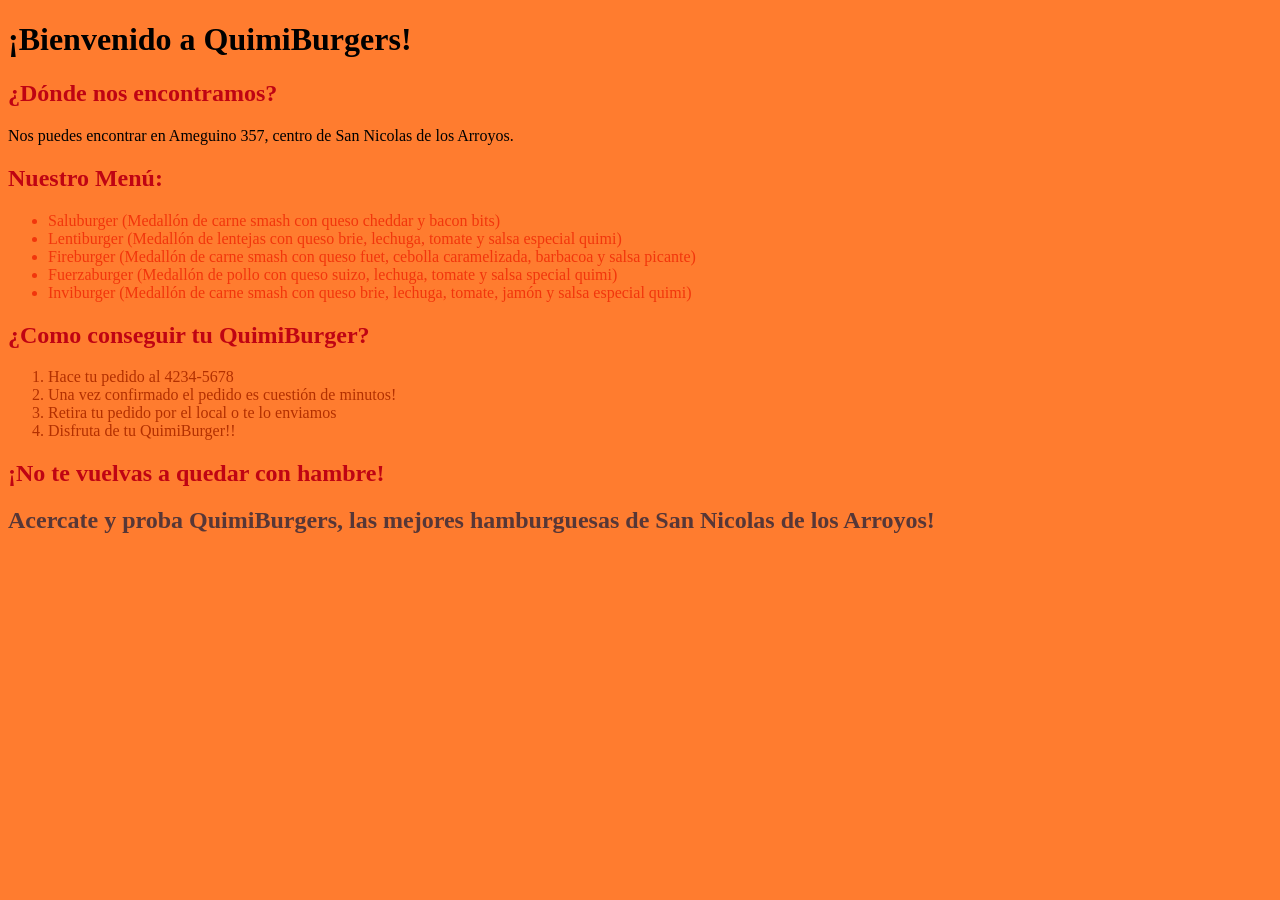
==== index.html @ 9f88dcae "feat: inicializar estructura de carpetas" ====
<!DOCTYPE html>
<html lang="es">
<head>
    <meta charset="UTF-8">
    <meta name="viewport" content="width=device-width, initial-scale=1.0">
    <title>QuimiBurgers</title>
    <link rel="stylesheet" href="css/styles.css">
</head>
<body>
    <h1>¡Bienvenido a QuimiBurgers!</h1>
    <h2 class="">¿Dónde nos encontramos?</h2>
    <p class="">Nos puedes encontrar en Ameguino 357, centro de San Nicolas de los Arroyos.</p>
    <h2 >Nuestro Menú:</h2>
        <ul class="burgers">
            <li>Saluburger (Medallón de carne smash con queso cheddar y bacon bits)</li>
            <li>Lentiburger (Medallón de lentejas con queso brie, lechuga, tomate y salsa especial quimi)</li>
            <li>Fireburger (Medallón de carne smash con queso fuet, cebolla caramelizada, barbacoa y salsa picante)</li>
            <li>Fuerzaburger (Medallón de pollo con queso suizo, lechuga, tomate y salsa special quimi)</li>
            <li>Inviburger (Medallón de carne smash con queso brie, lechuga, tomate, jamón y salsa especial quimi)</li>
        </ul>
    <h2>¿Como conseguir tu QuimiBurger?</h2>
        <ol class="order">
            <li>Hace tu pedido al 4234-5678</li>
            <li>Una vez confirmado el pedido es cuestión de minutos!</li>
            <li>Retira tu pedido por el local o te lo enviamos</li>
            <li>Disfruta de tu QuimiBurger!!</li>
        </ol>
    </p>
    <h2>¡No te vuelvas a quedar con hambre!</h2>
    <h2 class="footer">Acercate y proba QuimiBurgers, las mejores hamburguesas de San Nicolas de los Arroyos!</h2>
</body>
</html>
---- css/styles.css ----
body{
    background-color: #ff7c2f;
    font-family: 'Times New Roman', Times, serif;
}

h2{
    color: #BF0413;
}

.burgers{
    color:#F2360C;
}

.order{
    color:#b33000;
}

.footer{
    color:#573737;
}
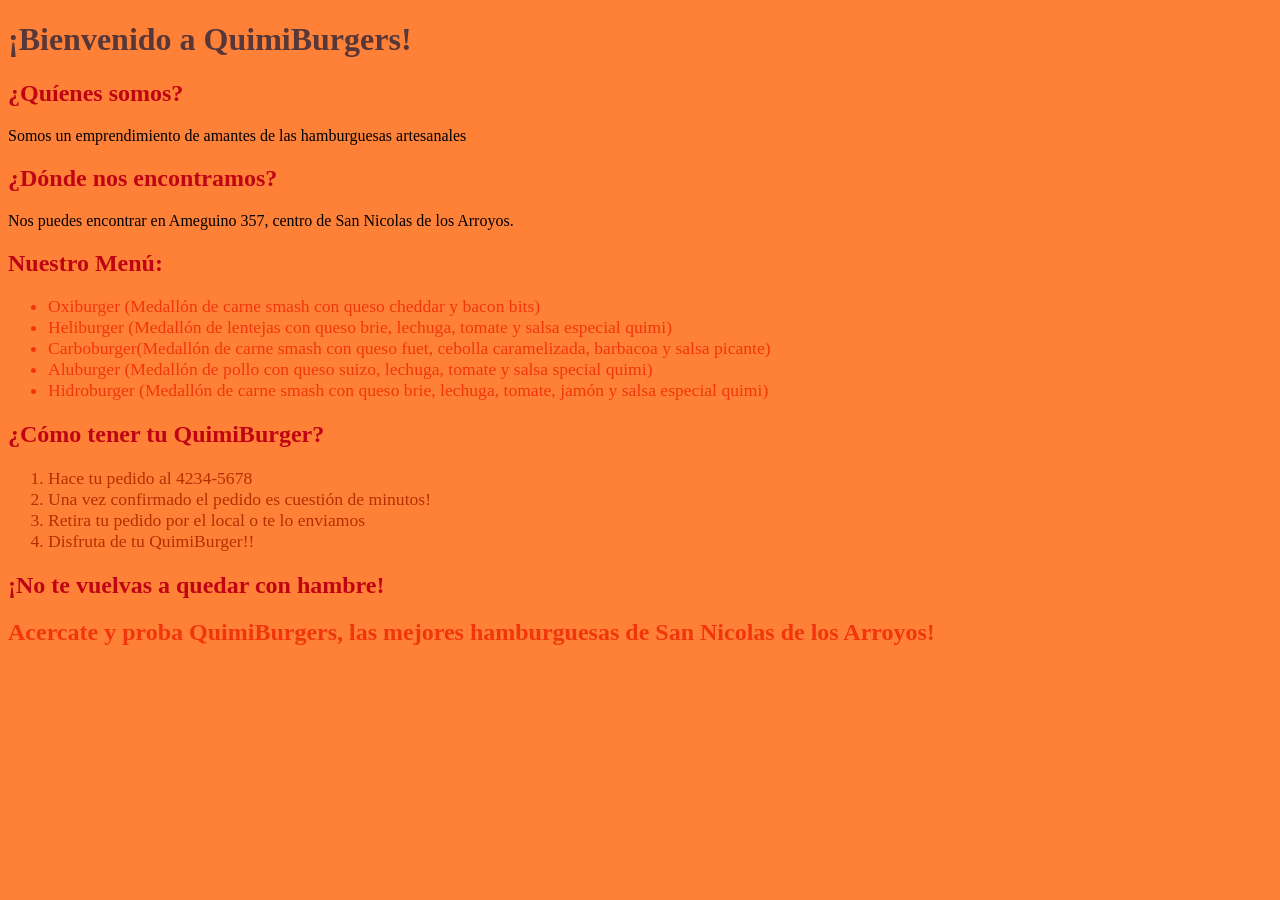
==== commit 7589ec30: "feat:agregar mejor diseño de página" ====
--- a/index.html
+++ b/index.html
@@ -8,17 +8,19 @@
 </head>
 <body>
     <h1>¡Bienvenido a QuimiBurgers!</h1>
-    <h2 class="">¿Dónde nos encontramos?</h2>
-    <p class="">Nos puedes encontrar en Ameguino 357, centro de San Nicolas de los Arroyos.</p>
+    <h2>¿Quíenes somos?</h2>
+    <p>Somos un emprendimiento de amantes de las hamburguesas artesanales </p>
+    <h2>¿Dónde nos encontramos?</h2>
+    <p>Nos puedes encontrar en Ameguino 357, centro de San Nicolas de los Arroyos.</p>
     <h2 >Nuestro Menú:</h2>
         <ul class="burgers">
-            <li>Saluburger (Medallón de carne smash con queso cheddar y bacon bits)</li>
-            <li>Lentiburger (Medallón de lentejas con queso brie, lechuga, tomate y salsa especial quimi)</li>
-            <li>Fireburger (Medallón de carne smash con queso fuet, cebolla caramelizada, barbacoa y salsa picante)</li>
-            <li>Fuerzaburger (Medallón de pollo con queso suizo, lechuga, tomate y salsa special quimi)</li>
-            <li>Inviburger (Medallón de carne smash con queso brie, lechuga, tomate, jamón y salsa especial quimi)</li>
+            <li>Oxiburger (Medallón de carne smash con queso cheddar y bacon bits)</li>
+            <li>Heliburger (Medallón de lentejas con queso brie, lechuga, tomate y salsa especial quimi)</li>
+            <li>Carboburger(Medallón de carne smash con queso fuet, cebolla caramelizada, barbacoa y salsa picante)</li>
+            <li>Aluburger (Medallón de pollo con queso suizo, lechuga, tomate y salsa special quimi)</li>
+            <li>Hidroburger (Medallón de carne smash con queso brie, lechuga, tomate, jamón y salsa especial quimi)</li>
         </ul>
-    <h2>¿Como conseguir tu QuimiBurger?</h2>
+    <h2>¿Cómo tener tu QuimiBurger?</h2>
         <ol class="order">
             <li>Hace tu pedido al 4234-5678</li>
             <li>Una vez confirmado el pedido es cuestión de minutos!</li>
--- a/css/styles.css
+++ b/css/styles.css
@@ -1,22 +1,36 @@
 
 body{
-    background-color: #ff7c2f;
+    background-color: #ff8138;
     font-family: 'Times New Roman', Times, serif;
+}
+
+h1{
+    color: #573737;
+    font-weight: 0;
 }
 
 h2{
     color: #BF0413;
 }
 
+p{
+    font-size: 1rem;
+    font-weight: 400;
+}
+
 .burgers{
     color:#F2360C;
+    font-size: 1.1rem;
+    font-weight: 500;
 }
 
 .order{
     color:#b33000;
+    font-size: 1.1rem;
+    font-weight: 500;
 }
 
 .footer{
-    color:#573737;
+    color:#F2360C;
 }
 
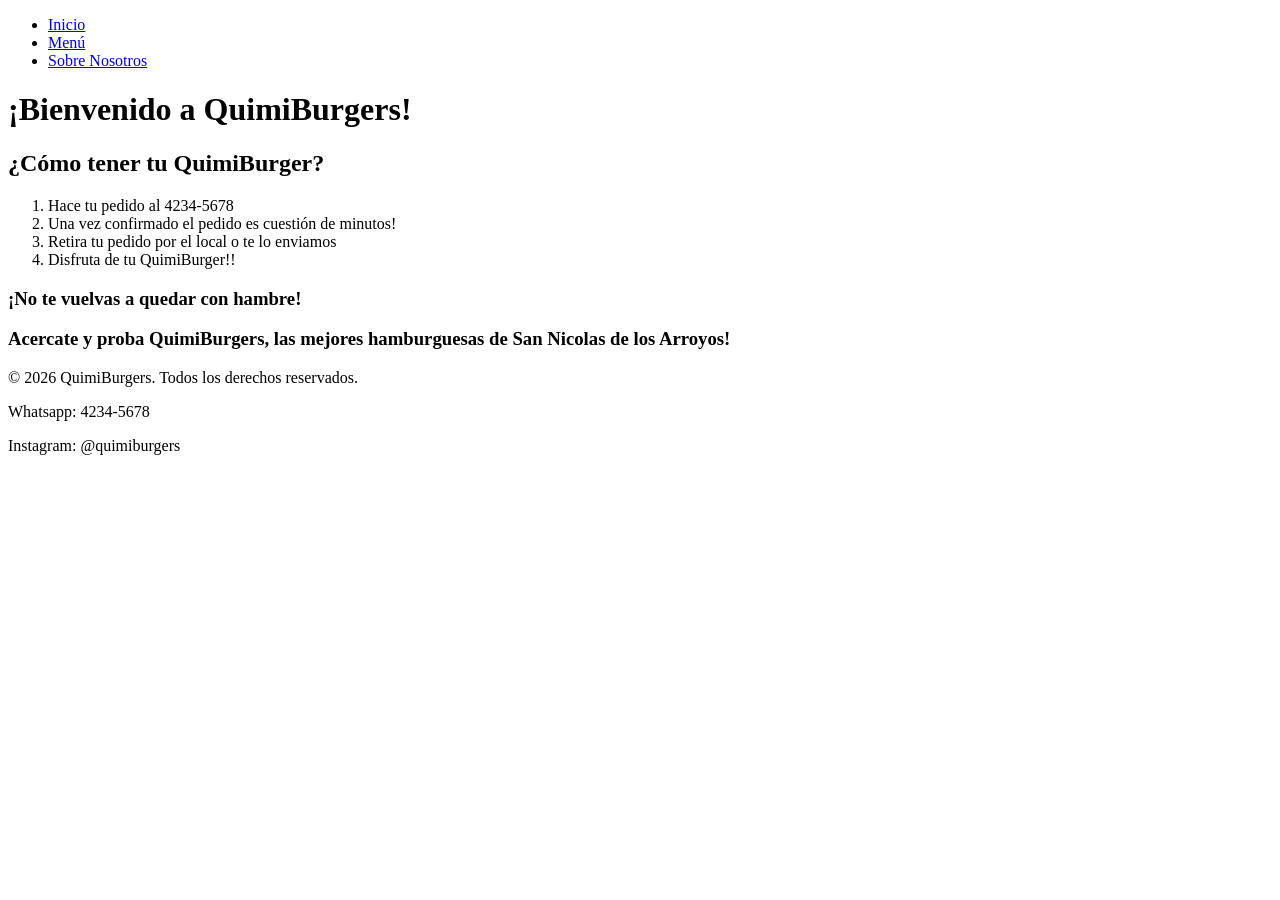
==== commit a2074337: "feat: agregar imagenes a la página, renombrar contacto a about-us y modificar todos los html" ====
--- a/index.html
+++ b/index.html
@@ -1,34 +1,42 @@
 <!DOCTYPE html>
 <html lang="es">
+
 <head>
     <meta charset="UTF-8">
     <meta name="viewport" content="width=device-width, initial-scale=1.0">
     <title>QuimiBurgers</title>
-    <link rel="stylesheet" href="css/styles.css">
+    <link rel="stylesheet" href="styles/style.css">
 </head>
+
 <body>
-    <h1>¡Bienvenido a QuimiBurgers!</h1>
-    <h2>¿Quíenes somos?</h2>
-    <p>Somos un emprendimiento de amantes de las hamburguesas artesanales </p>
-    <h2>¿Dónde nos encontramos?</h2>
-    <p>Nos puedes encontrar en Ameguino 357, centro de San Nicolas de los Arroyos.</p>
-    <h2 >Nuestro Menú:</h2>
-        <ul class="burgers">
-            <li>Oxiburger (Medallón de carne smash con queso cheddar y bacon bits)</li>
-            <li>Heliburger (Medallón de lentejas con queso brie, lechuga, tomate y salsa especial quimi)</li>
-            <li>Carboburger(Medallón de carne smash con queso fuet, cebolla caramelizada, barbacoa y salsa picante)</li>
-            <li>Aluburger (Medallón de pollo con queso suizo, lechuga, tomate y salsa special quimi)</li>
-            <li>Hidroburger (Medallón de carne smash con queso brie, lechuga, tomate, jamón y salsa especial quimi)</li>
-        </ul>
-    <h2>¿Cómo tener tu QuimiBurger?</h2>
-        <ol class="order">
+    <header>
+        <nav>
+            <ul>
+                <li><a href="#">Inicio</a></li>
+                <li><a href="./pages/menu.html">Menú</a></li>
+                <li><a href="./pages/about-us.html">Sobre Nosotros</a></li>
+            </ul>
+        </nav>
+    </header>
+    <main>
+        <h1>¡Bienvenido a QuimiBurgers!</h1>
+
+        <h2>¿Cómo tener tu QuimiBurger?</h2>
+        <ol>
             <li>Hace tu pedido al 4234-5678</li>
             <li>Una vez confirmado el pedido es cuestión de minutos!</li>
             <li>Retira tu pedido por el local o te lo enviamos</li>
             <li>Disfruta de tu QuimiBurger!!</li>
         </ol>
-    </p>
-    <h2>¡No te vuelvas a quedar con hambre!</h2>
-    <h2 class="footer">Acercate y proba QuimiBurgers, las mejores hamburguesas de San Nicolas de los Arroyos!</h2>
+        </p>
+        <h3>¡No te vuelvas a quedar con hambre!</h3>
+        <h3>Acercate y proba QuimiBurgers, las mejores hamburguesas de San Nicolas de los Arroyos!</h3>
+    </main>
+    <footer>
+        <p>&copy; 2026 QuimiBurgers. Todos los derechos reservados.</p>
+        <p>Whatsapp: 4234-5678</p>
+        <p>Instagram: @quimiburgers</p>
+    </footer>
 </body>
+
 </html>
--- a/styles/style.css
+++ b/styles/style.css
@@ -0,0 +1,2 @@
+
+
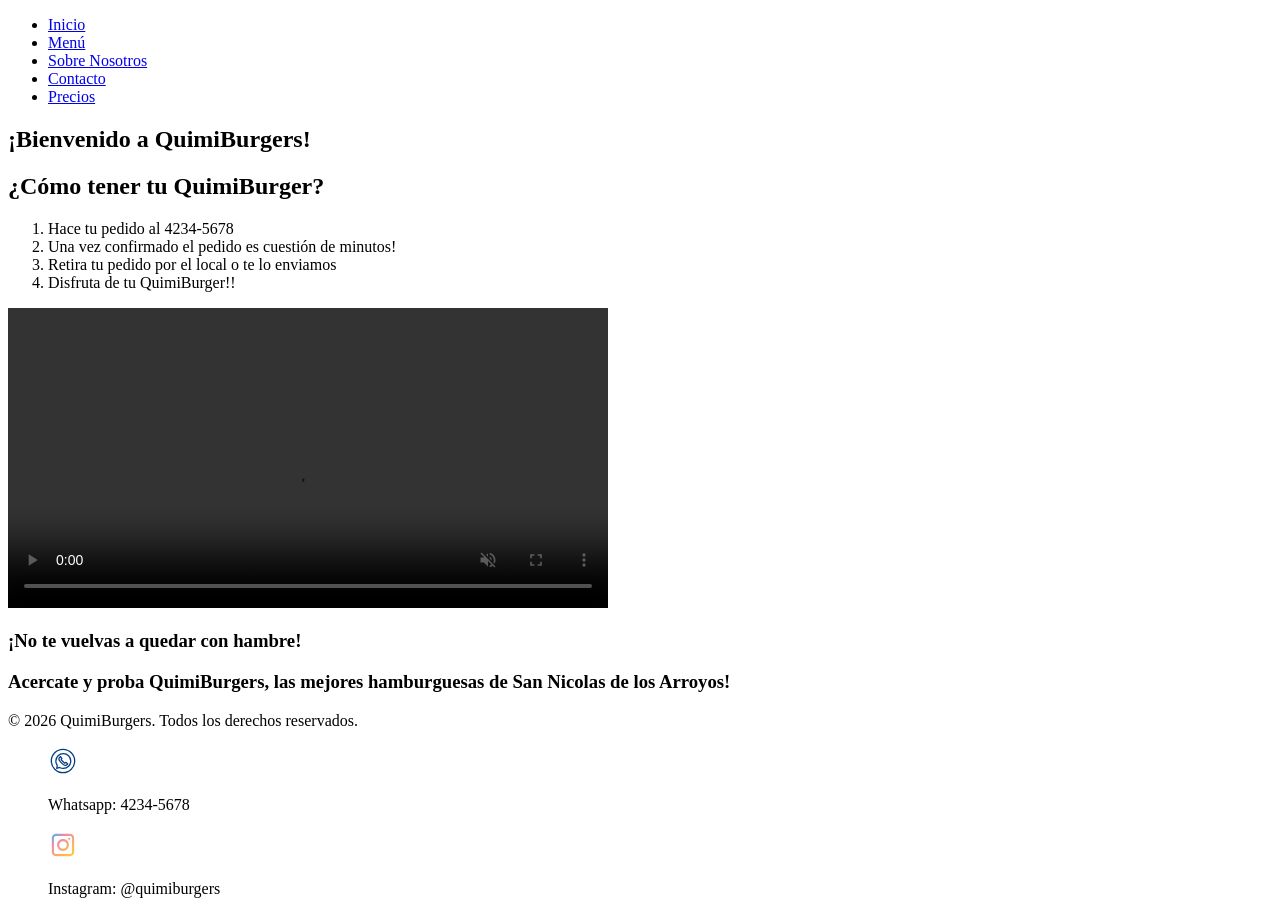
==== commit 902df220: "feat: Agregar páginas precios y contacto, implementar videos e iframe de google maps" ====
--- a/index.html
+++ b/index.html
@@ -4,7 +4,7 @@
 <head>
     <meta charset="UTF-8">
     <meta name="viewport" content="width=device-width, initial-scale=1.0">
-    <title>QuimiBurgers</title>
+    <title>QuimiBurgers | Inicio</title>
     <link rel="stylesheet" href="styles/style.css">
 </head>
 
@@ -15,27 +15,44 @@
                 <li><a href="#">Inicio</a></li>
                 <li><a href="./pages/menu.html">Menú</a></li>
                 <li><a href="./pages/about-us.html">Sobre Nosotros</a></li>
+                <li><a href="./pages/contact.html">Contacto</a></li>
+                <li><a href="./pages/prices.html">Precios</a></li>
             </ul>
         </nav>
     </header>
     <main>
-        <h1>¡Bienvenido a QuimiBurgers!</h1>
-
-        <h2>¿Cómo tener tu QuimiBurger?</h2>
-        <ol>
-            <li>Hace tu pedido al 4234-5678</li>
-            <li>Una vez confirmado el pedido es cuestión de minutos!</li>
-            <li>Retira tu pedido por el local o te lo enviamos</li>
-            <li>Disfruta de tu QuimiBurger!!</li>
-        </ol>
-        </p>
-        <h3>¡No te vuelvas a quedar con hambre!</h3>
-        <h3>Acercate y proba QuimiBurgers, las mejores hamburguesas de San Nicolas de los Arroyos!</h3>
+        <section>
+            <h1>¡Bienvenido a QuimiBurgers!</h1>
+        </section>
+        <section>
+            <h2>¿Cómo tener tu QuimiBurger?</h2>
+            <ol>
+                <li>Hace tu pedido al 4234-5678</li>
+                <li>Una vez confirmado el pedido es cuestión de minutos!</li>
+                <li>Retira tu pedido por el local o te lo enviamos</li>
+                <li>Disfruta de tu QuimiBurger!!</li>
+            </ol>
+        </section>
+        <section>
+            <video src="./assets/videos/eating-burger.mp4" controls muted height="300vh"
+                alt="Video de un persona comiendo una QuimiBurger"></video>
+        </section>
+        <section>
+            <h3>¡No te vuelvas a quedar con hambre!</h3>
+            <h3>Acercate y proba QuimiBurgers, las mejores hamburguesas de San Nicolas de los Arroyos!</h3>
+        </section>
     </main>
     <footer>
         <p>&copy; 2026 QuimiBurgers. Todos los derechos reservados.</p>
-        <p>Whatsapp: 4234-5678</p>
-        <p>Instagram: @quimiburgers</p>
+        <figure>
+            <img src="./assets/icons/whatsapp.svg" alt="Número de Whatsapp de Quimiburgers" height="30vh" width="auto">
+            <p>Whatsapp: 4234-5678</p>
+        </figure>
+        <figure>
+            <img src="./assets/icons/instagram.svg" alt="Número de Instagram de Quimiburgers" height="30vh"
+                width="auto">
+            <p>Instagram: @quimiburgers</p>
+        </figure>
     </footer>
 </body>
 
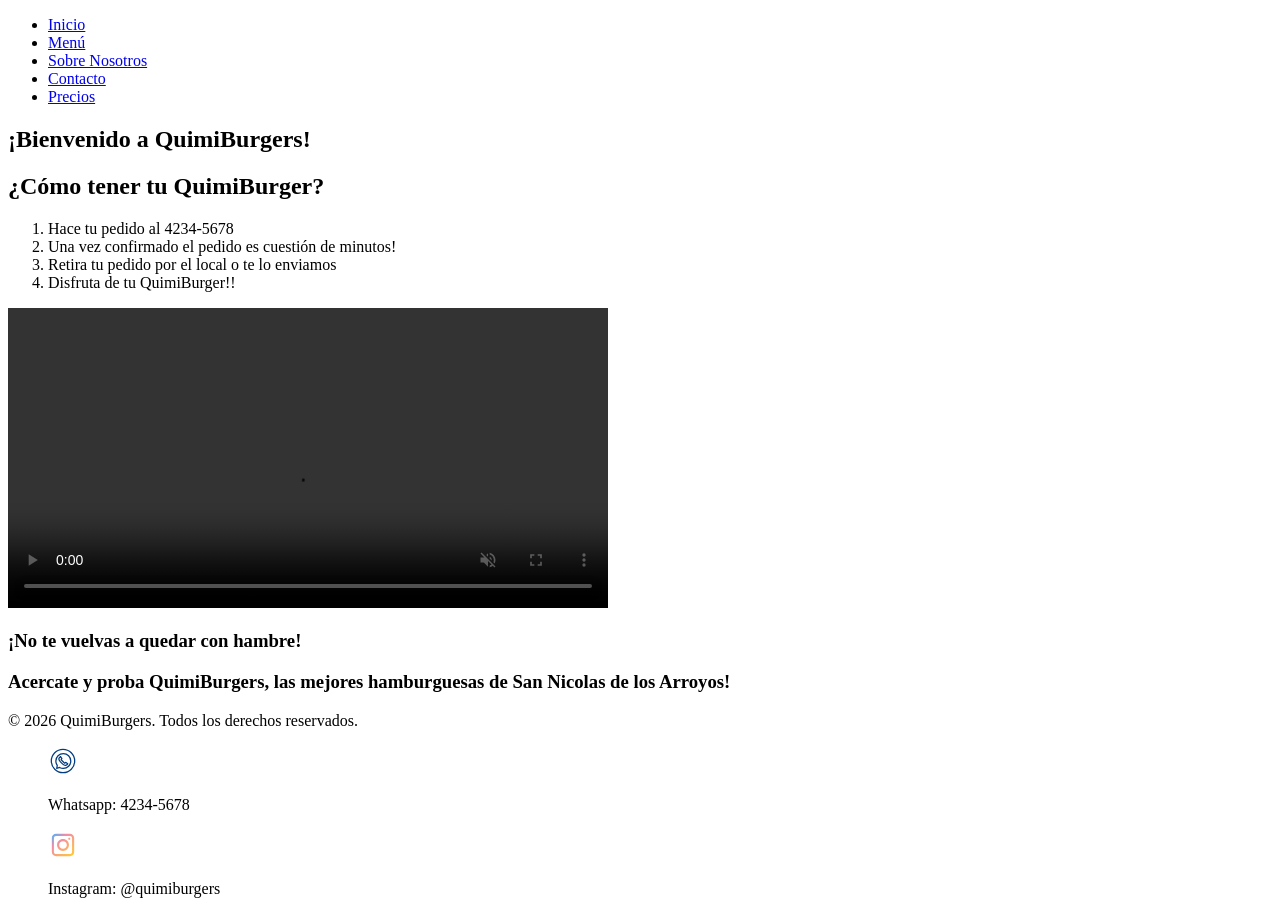
==== commit 2fbf27bf: "feat: Agregar alts correspondientes a rutas de navegación" ====
--- a/index.html
+++ b/index.html
@@ -12,11 +12,11 @@
     <header>
         <nav>
             <ul>
-                <li><a href="#">Inicio</a></li>
-                <li><a href="./pages/menu.html">Menú</a></li>
-                <li><a href="./pages/about-us.html">Sobre Nosotros</a></li>
-                <li><a href="./pages/contact.html">Contacto</a></li>
-                <li><a href="./pages/prices.html">Precios</a></li>
+                <li><a href="#" alt="Ir al Inicio">Inicio</a></li>
+                <li><a href="./pages/menu.html" alt="Ir al Menú">Menú</a></li>
+                <li><a href="./pages/about-us.html" alt="Ir a Sobre Nosotros">Sobre Nosotros</a></li>
+                <li><a href="./pages/contact.html" alt="Ir a Contacto">Contacto</a></li>
+                <li><a href="./pages/prices.html" alt="Ir a Precios">Precios</a></li>
             </ul>
         </nav>
     </header>
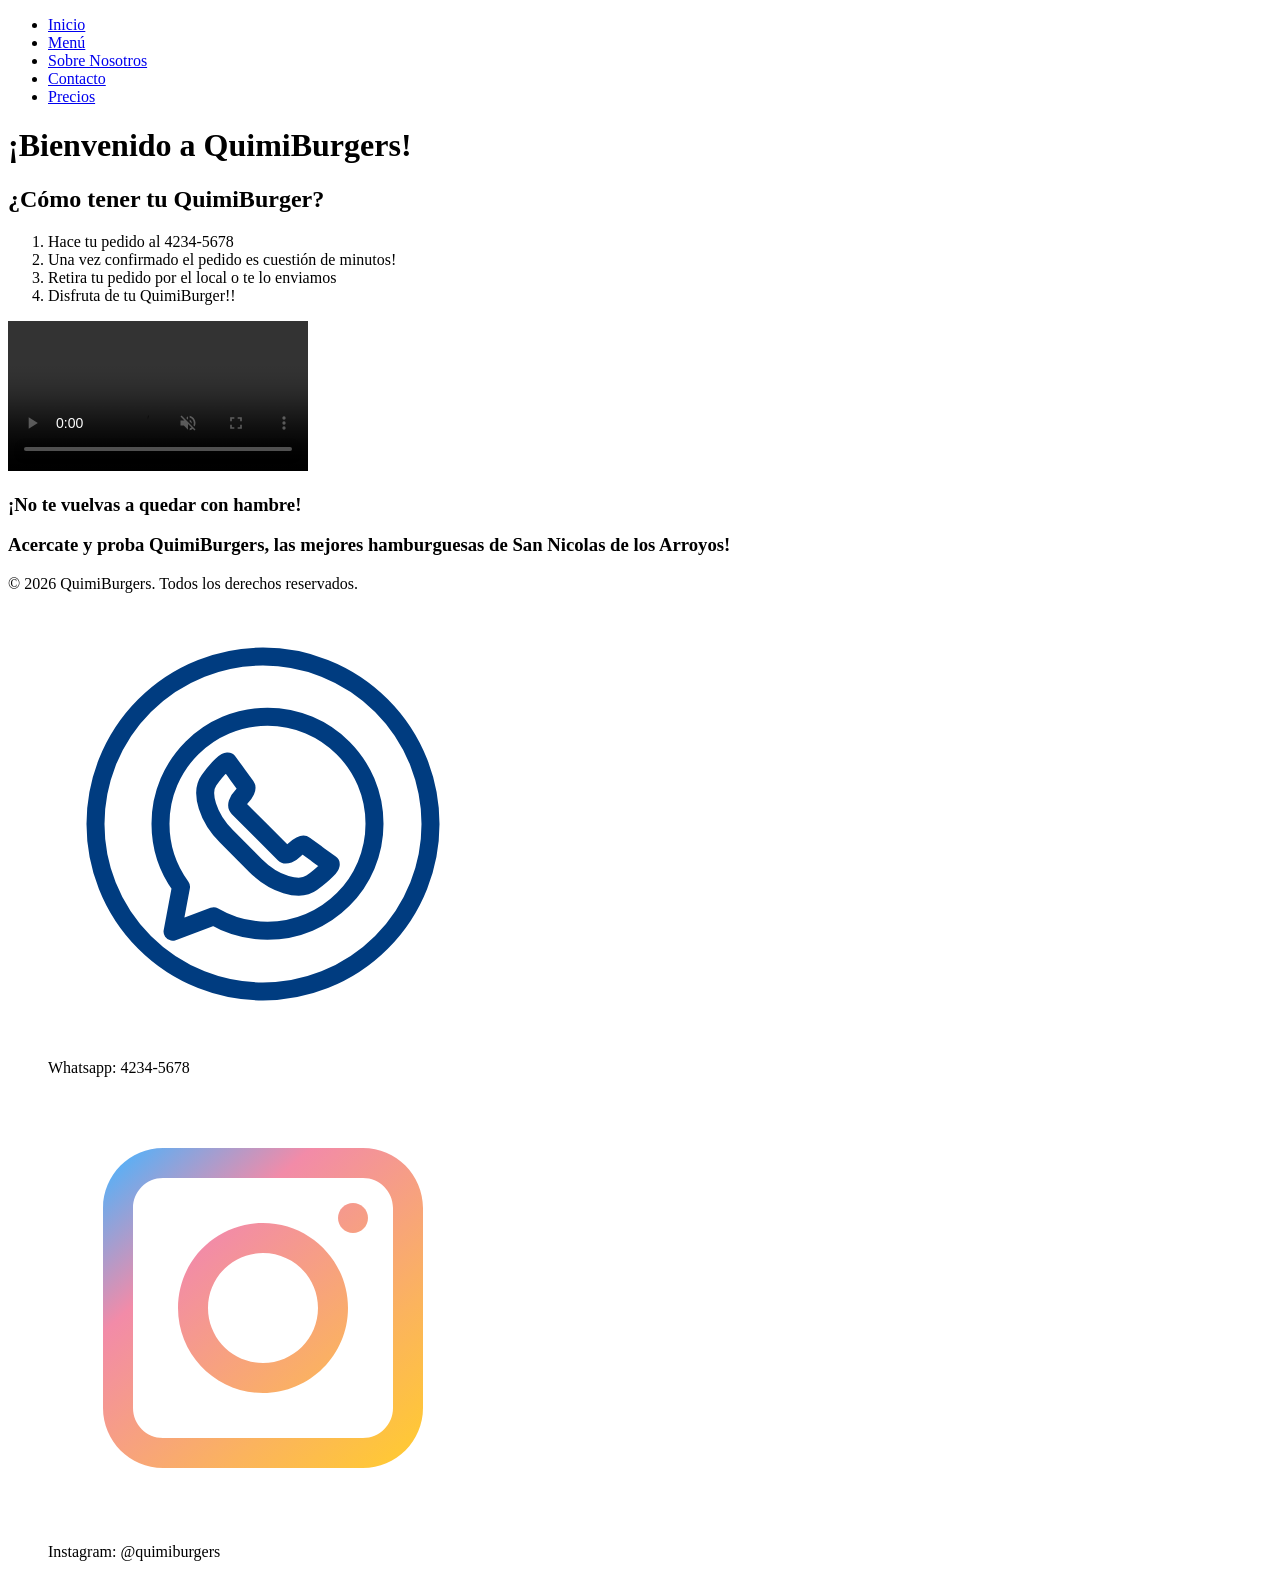
==== commit 9808c2f8: "fix: Arreglar extructura semántica del menú" ====
--- a/index.html
+++ b/index.html
@@ -21,9 +21,7 @@
         </nav>
     </header>
     <main>
-        <section>
-            <h1>¡Bienvenido a QuimiBurgers!</h1>
-        </section>
+        <h1>¡Bienvenido a QuimiBurgers!</h1>
         <section>
             <h2>¿Cómo tener tu QuimiBurger?</h2>
             <ol>
@@ -34,7 +32,7 @@
             </ol>
         </section>
         <section>
-            <video src="./assets/videos/eating-burger.mp4" controls muted height="300vh"
+            <video src="./assets/videos/eating-burger.mp4" controls muted
                 alt="Video de un persona comiendo una QuimiBurger"></video>
         </section>
         <section>
@@ -45,12 +43,11 @@
     <footer>
         <p>&copy; 2026 QuimiBurgers. Todos los derechos reservados.</p>
         <figure>
-            <img src="./assets/icons/whatsapp.svg" alt="Número de Whatsapp de Quimiburgers" height="30vh" width="auto">
+            <img src="./assets/icons/whatsapp.svg" alt="Número de Whatsapp de Quimiburgers">
             <p>Whatsapp: 4234-5678</p>
         </figure>
         <figure>
-            <img src="./assets/icons/instagram.svg" alt="Número de Instagram de Quimiburgers" height="30vh"
-                width="auto">
+            <img src="./assets/icons/instagram.svg" alt="Número de Instagram de Quimiburgers">
             <p>Instagram: @quimiburgers</p>
         </figure>
     </footer>
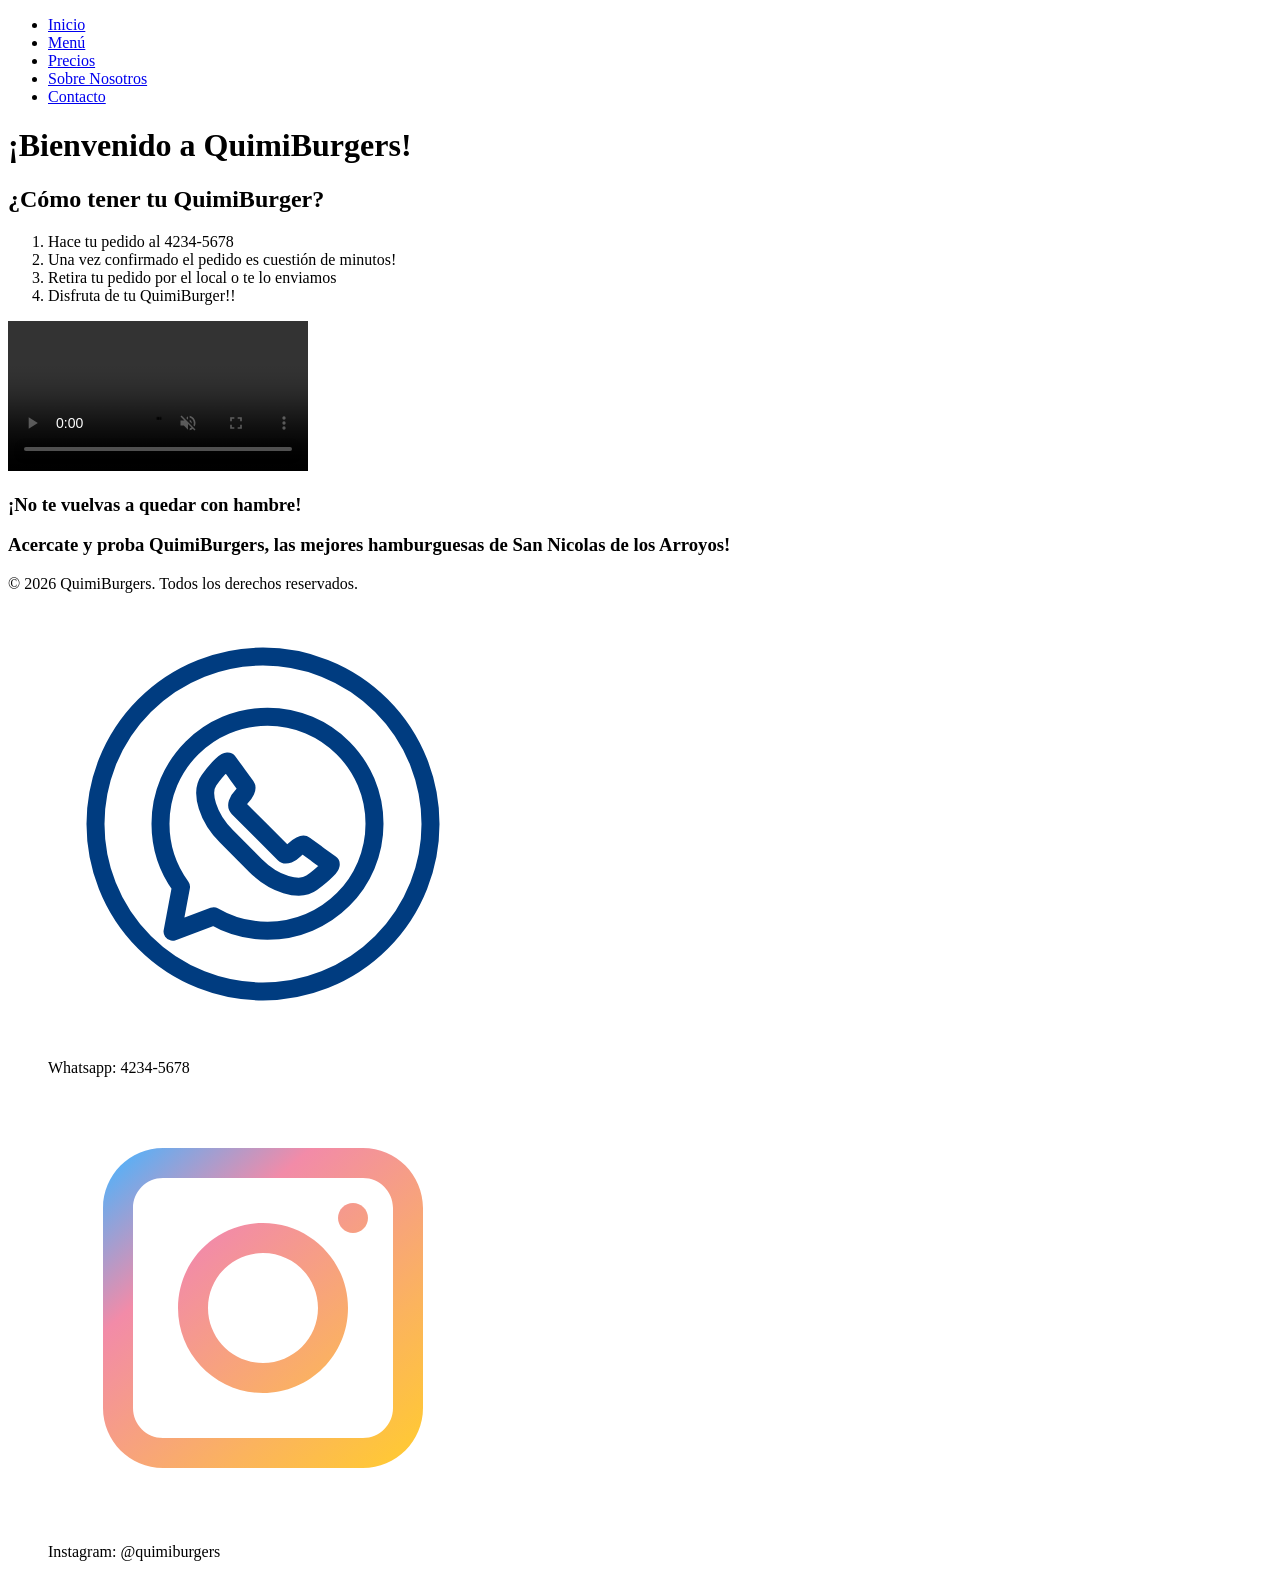
==== commit b693e86c: "feat: mejorar la accesibilidad y estructura de la página" ====
--- a/index.html
+++ b/index.html
@@ -4,6 +4,8 @@
 <head>
     <meta charset="UTF-8">
     <meta name="viewport" content="width=device-width, initial-scale=1.0">
+    <meta name="description"
+        content="Home de QuimiBurgers, conocé las mejores hamburguesas artesanales en San Nicolas de los Arroyos">
     <title>QuimiBurgers | Inicio</title>
     <link rel="stylesheet" href="styles/style.css">
 </head>
@@ -14,9 +16,9 @@
             <ul>
                 <li><a href="#" alt="Ir al Inicio">Inicio</a></li>
                 <li><a href="./pages/menu.html" alt="Ir al Menú">Menú</a></li>
+                <li><a href="./pages/prices.html" alt="Ir a Precios">Precios</a></li>
                 <li><a href="./pages/about-us.html" alt="Ir a Sobre Nosotros">Sobre Nosotros</a></li>
                 <li><a href="./pages/contact.html" alt="Ir a Contacto">Contacto</a></li>
-                <li><a href="./pages/prices.html" alt="Ir a Precios">Precios</a></li>
             </ul>
         </nav>
     </header>
@@ -33,7 +35,7 @@
         </section>
         <section>
             <video src="./assets/videos/eating-burger.mp4" controls muted
-                alt="Video de un persona comiendo una QuimiBurger"></video>
+                alt="Video de un mujer comiendo una QuimiBurger"></video>
         </section>
         <section>
             <h3>¡No te vuelvas a quedar con hambre!</h3>
